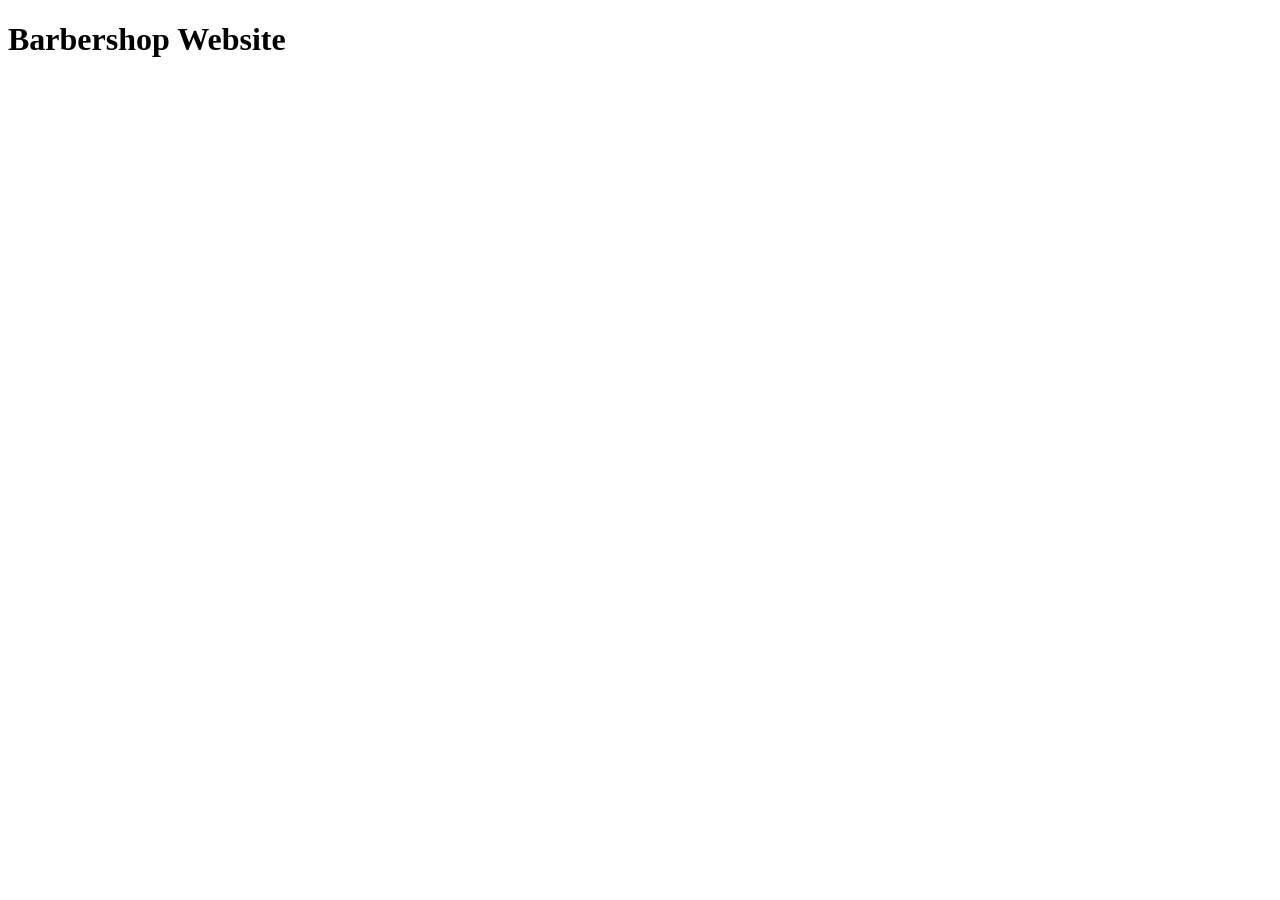
==== Project 1.html @ 5c807f6d "Add files via upload" ====
<!DOCTYPE html>
<html lang="en">
<head>
    <meta charset="UTF-8">
    <title>Project 1</title>
</head>
<body>
    <header>
        <h1>Barbershop Website</h1>
        
    </header>
</body>
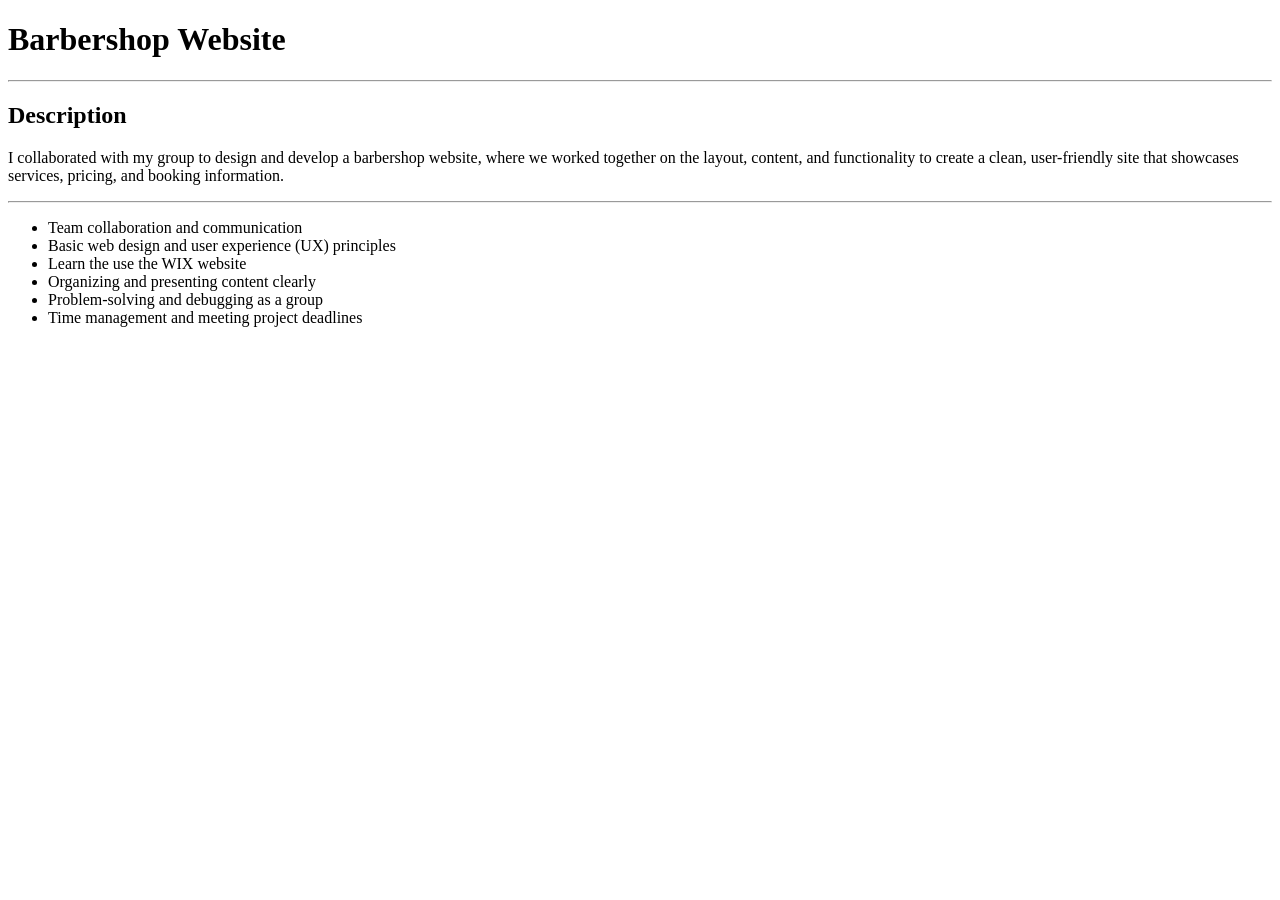
==== commit 41029350: "Add files via upload" ====
--- a/Project 1.html
+++ b/Project 1.html
@@ -7,6 +7,21 @@
 <body>
     <header>
         <h1>Barbershop Website</h1>
-        
     </header>
+    <hr>
+    <section>
+        <h2>Description</h2>
+        <p>I collaborated with my group to design and develop a barbershop website, where we worked together on the layout, content, and functionality to create a clean, user-friendly site that showcases services, pricing, and booking information.</p>
+    </section>
+    <hr>
+    <section>
+        <ul>
+            <li>Team collaboration and communication</li>
+            <li>Basic web design and user experience (UX) principles</li>
+            <li>Learn the use the WIX website</li>
+            <li>Organizing and presenting content clearly</li>
+            <li>Problem-solving and debugging as a group</li>
+            <li>Time management and meeting project deadlines</li>
+        </ul>
+    </section>
 </body>
